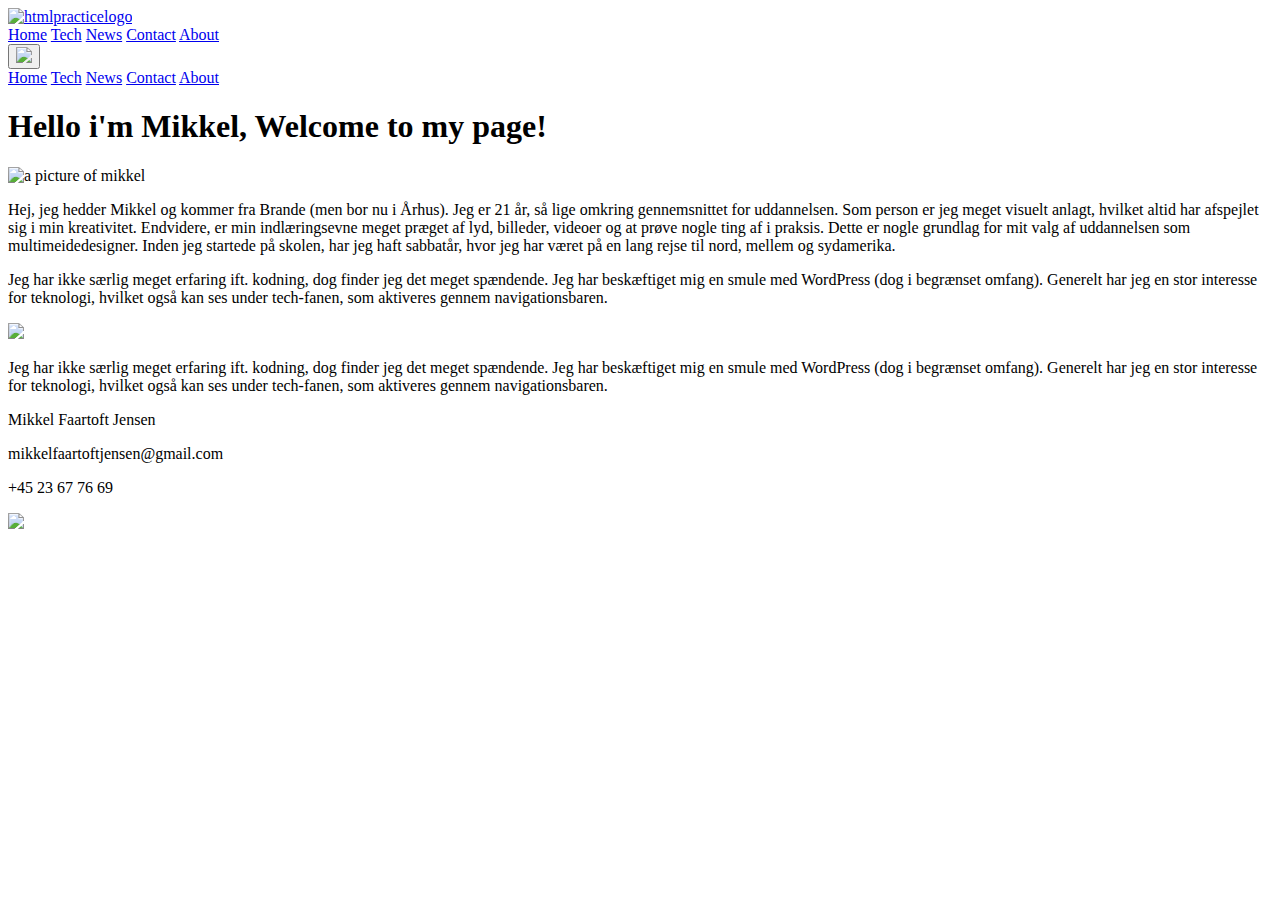
==== index.html @ 8cf97b51 "Update index.html" ====
<!DOCTYPE html>
<html lang="">

<head>
    <title>htmlpractice.dk</title>
    <!--This title will be the heading on google search and on the tab in the browser.-->

    <link rel="shortcut icon" type="image/png" href="images/favicon.png">
    <!--this is the icon displayed in the tab of the browser-->
    <meta charset="UTF-8">
    <!--This ensures that the browser can read special signs and characters like the Danish letters æ, ø, å -->
    <meta name="viewport" content="width=device-width, minimum-scale=1.0">
    <!--This helps avoid that a site displays differently with different screen resolutions -->
    <link href="css/style.css" rel="stylesheet" />




    <meta name="description" content="HTMLpractice.dk is the website of Mikkel Faartoft Jensen. It's a practice site, and where you can follow his HTML progress.">
    <!-- this is for SEO. This will usually be the text shown under the heading in a search-->
    <link rel="stylesheet" href="css/styles.css">
    <!--This is a link to the stylesheet. Any rule written in the stylesheet will be used for this page -->
</head>

<body>

    <header class="menubox"><a href="index.html"><img id="logo" src="images/htmlpracticelogowhite.png" alt="htmlpracticelogo"></a></header>


    <div class="navbar">
        <a href="index.html">Home</a>
        <a href="tech.html">Tech</a>
        <a href="#news">News</a>
        <a href="#">Contact</a>
        <a href="#">About</a>
        <div class="dropdown">
            <button class="dropbtn"><img class="burgermenu" src="images/burgermenunwhite.png">
                <i class="fa fa-caret-down"></i>
            </button>

            <div class="dropdown-content">
                <a href="index.html">Home</a>
                <a href="tech.html">Tech</a>
                <a href="#">News</a>
                <a href="#">Contact</a>
                <a href="#">About</a>
                



            </div>
        </div>
    </div>


    <div class="welcome-info-box">
        <div class="img-me-back">
            <h1>Hello i'm Mikkel, Welcome to my page!</h1><img class="img-me" src="images/img-mikkelround.png" alt="a picture of mikkel">
        </div>
        <div class="welcome-box">
            <p class="welcome-box-text"> Hej, jeg hedder Mikkel og kommer fra Brande (men bor nu i Århus). Jeg er 21 år, så lige omkring gennemsnittet for uddannelsen.
        Som person er jeg meget visuelt anlagt, hvilket altid har afspejlet sig i min kreativitet.
        Endvidere, er min indlæringsevne meget præget af lyd, billeder, videoer og at prøve nogle ting af i praksis.
        Dette er nogle grundlag for mit valg af uddannelsen som multimeidedesigner. Inden jeg startede på skolen, har jeg haft sabbatår, hvor jeg har været på en lang rejse til nord, mellem og sydamerika.
            </p>
        </div>
        <div class="welcome-box">
            
            <p class="welcome-box-text">Jeg har ikke særlig meget erfaring ift. kodning, dog finder jeg det meget spændende. Jeg har beskæftiget mig en smule med WordPress (dog i begrænset omfang).
            Generelt har jeg en stor interesse for teknologi, hvilket også kan ses under tech-fanen, som aktiveres gennem navigationsbaren.
            </p>

        </div>
    </div>
    
    <div class="coding-section"><img class="coding-img" src="images/coding-section.jpg"><p class="coding-text">Jeg har ikke særlig meget erfaring ift. kodning, dog finder jeg det meget spændende. Jeg har beskæftiget mig en smule med WordPress (dog i begrænset omfang).
            Generelt har jeg en stor interesse for teknologi, hvilket også kan ses under tech-fanen, som aktiveres gennem navigationsbaren.</p></div>

    <footer>
        <div class="footer-adress">
            <p>Mikkel Faartoft Jensen</p>
            <p>mikkelfaartoftjensen@gmail.com</p>
            <p>+45 23 67 76 69</p>
            <a href="index.html"><img class="footerlogo" src="images/htmlpracticelogowhite.png"></a>
        </div>


    </footer>

</body>
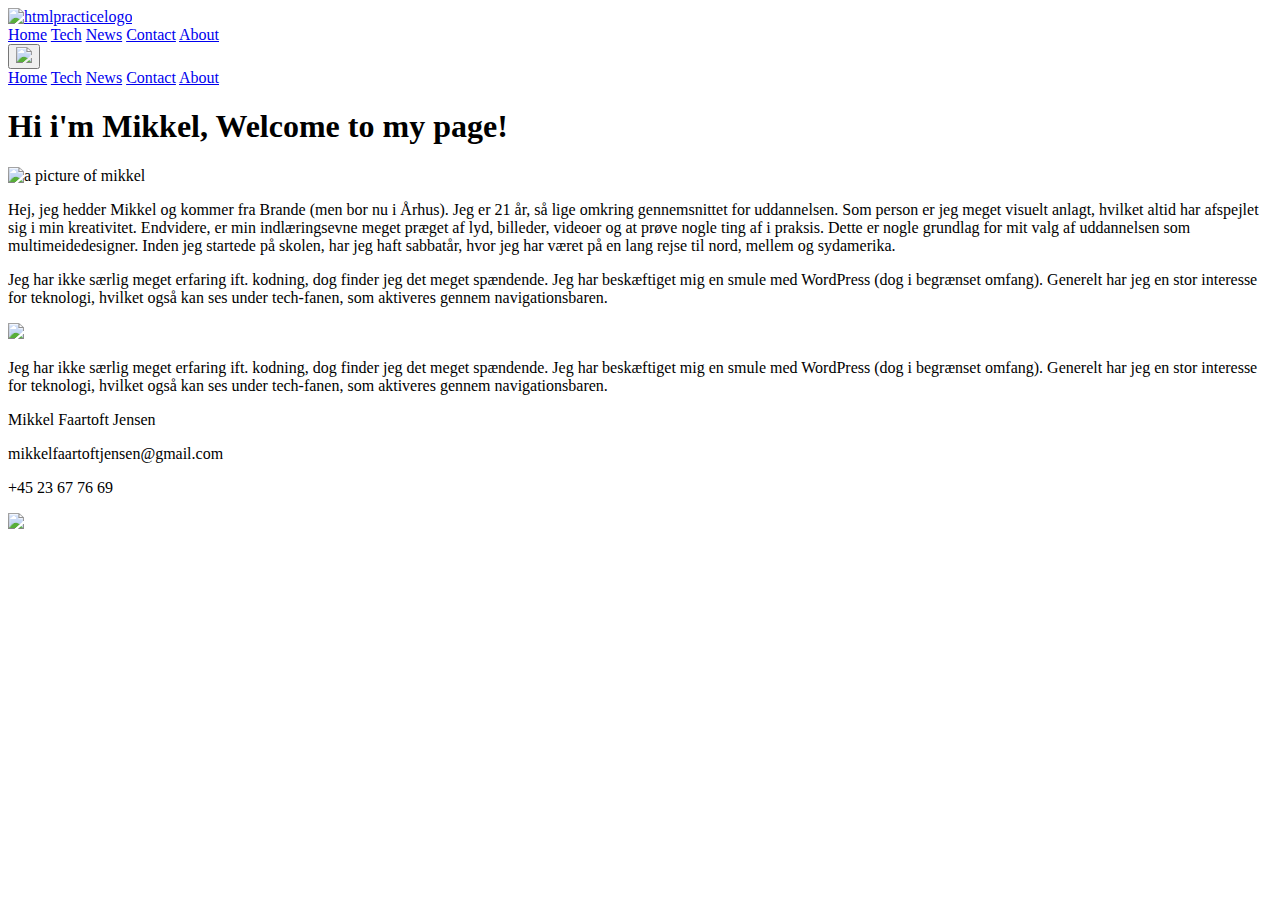
==== commit 4a289daa: "Update index.html" ====
--- a/index.html
+++ b/index.html
@@ -55,7 +55,7 @@
 
     <div class="welcome-info-box">
         <div class="img-me-back">
-            <h1>Hello i'm Mikkel, Welcome to my page!</h1><img class="img-me" src="images/img-mikkelround.png" alt="a picture of mikkel">
+            <h1>Hi i'm Mikkel, Welcome to my page!</h1><img class="img-me" src="images/img-mikkelround.png" alt="a picture of mikkel">
         </div>
         <div class="welcome-box">
             <p class="welcome-box-text"> Hej, jeg hedder Mikkel og kommer fra Brande (men bor nu i Århus). Jeg er 21 år, så lige omkring gennemsnittet for uddannelsen.
